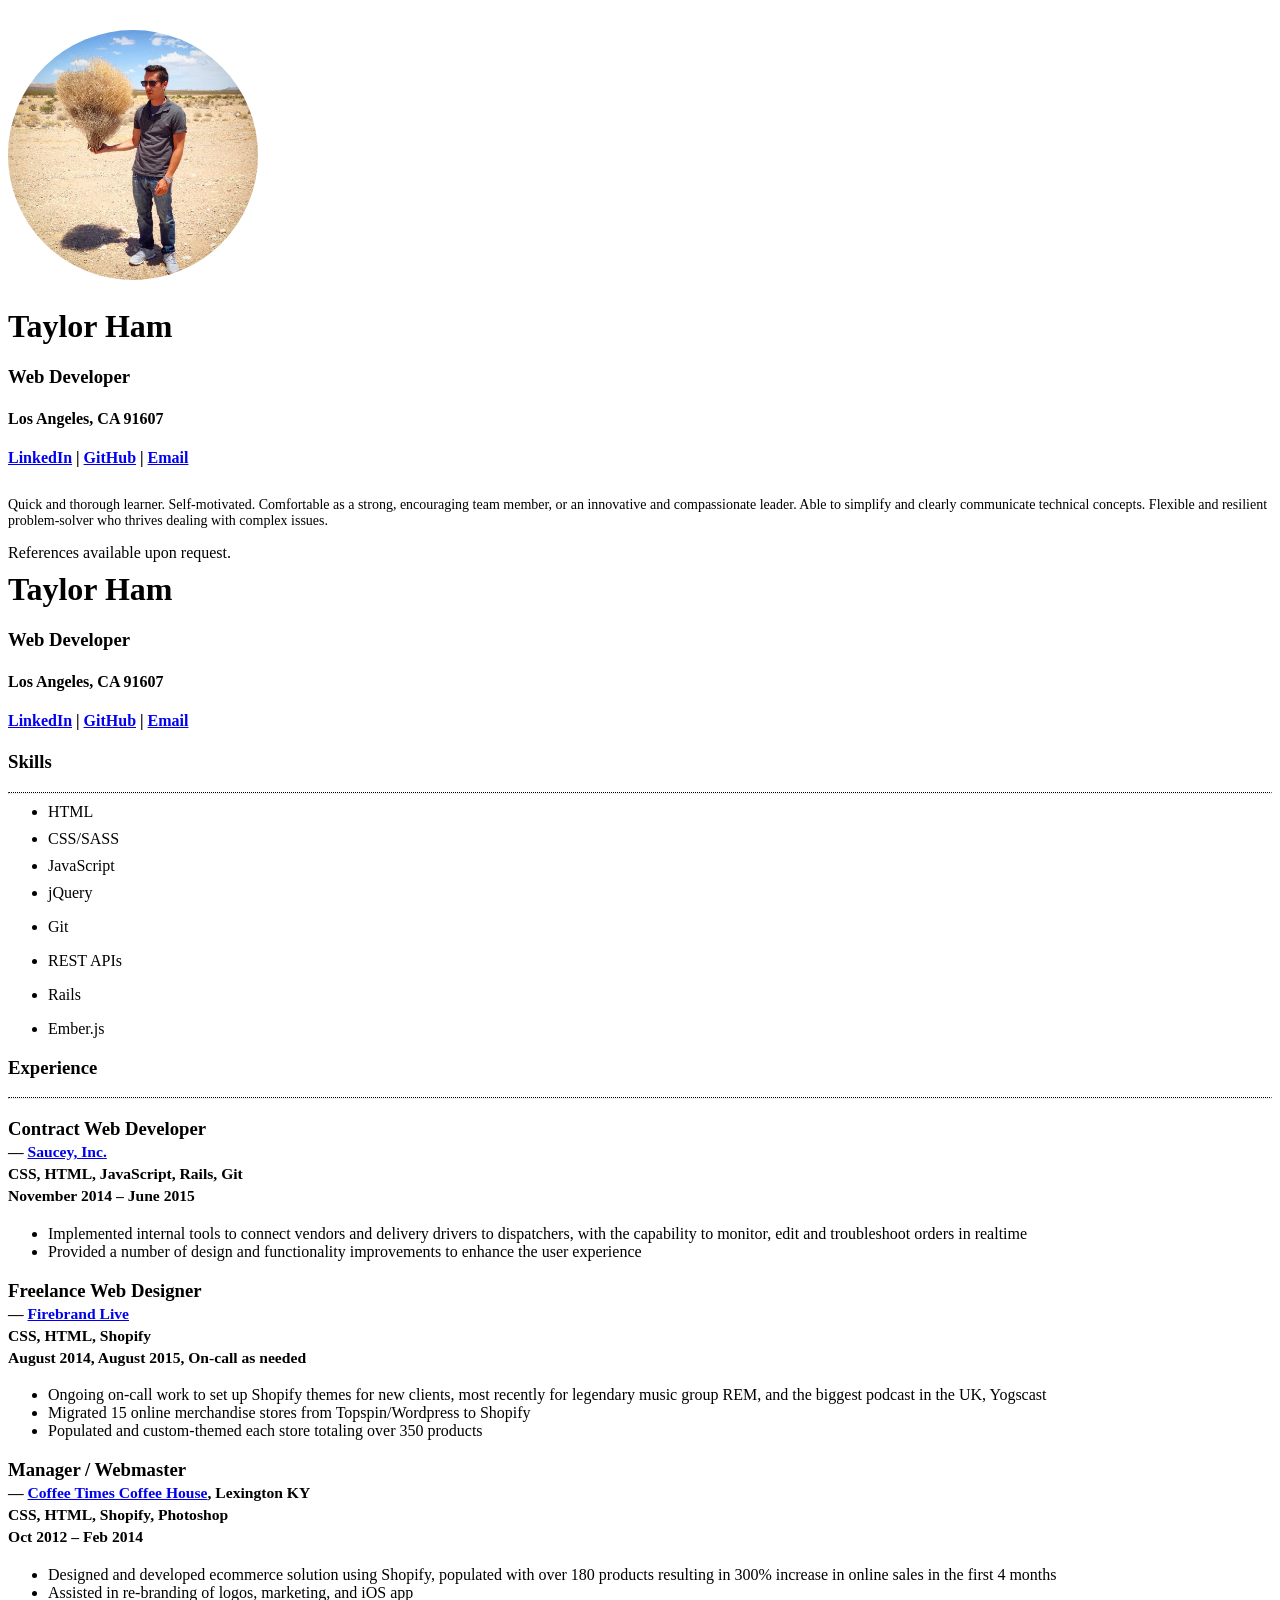
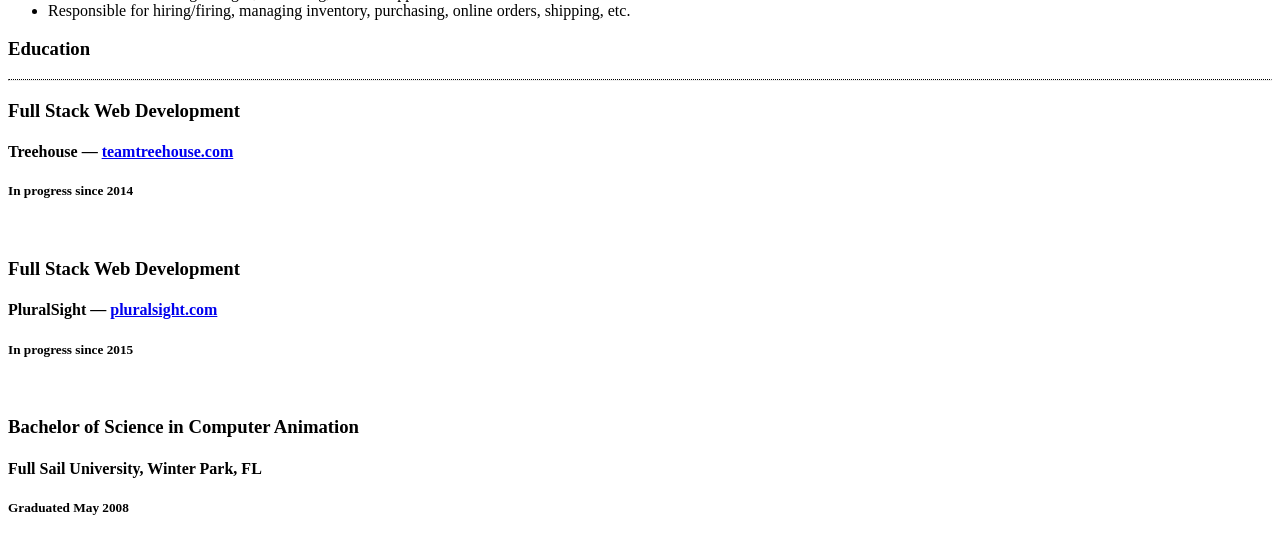
==== index.html @ 35b00126 "rename resume.html to index.html" ====
<!DOCTYPE html>
<html>
<head>
  <title></title>
  <link rel="stylesheet" href="https://bootswatch.com/simplex/bootstrap.css" type="text/css">
  <link rel="stylesheet" href="resume.css" type="text/css">
</head>
<body>
  <div class="container">
    <div class="row">
      <div class="col-md-4">
        <div class="photo text-center">
          <img src="avatar.jpg">
        </div>
        <div class="row visible-xs-block visible-sm-block">
          <div class="heading col-sm-6 text-center">
            <h1>Taylor Ham</h1>
            <h3>Web Developer</h3>
          </div>
          <div class="contact-info col-sm-6 text-center">
            <h4>Los Angeles, CA 91607</h4>
            <h4>
              <a href="https://linkedin.com/in/taylorham3d">LinkedIn</a> |
              <a href="https://github.com/taylorham">GitHub</a> |
              <a href="m&#97;&#105;lto&#58;tayl%6&#70;r%&#54;8%61%&#54;D3d%&#52;&#48;gma%6&#57;l&#46;co&#109;">Email</a>
            </h4>
          </div>
        </div>
        <div class="about">
          <p>Quick and thorough learner. Self-motivated. Comfortable as a strong, encouraging team member, or an innovative and compassionate leader. Able to simplify and clearly communicate technical concepts. Flexible and resilient problem-solver who thrives dealing with complex issues.</p>
        </div>
        <div class="personal text-center">
          References available upon request.
        </div>
      </div>
      <div class="col-md-8">
        <div class="row hidden-xs hidden-sm">
          <div class="heading col-md-6 text-center">
            <h1>Taylor Ham</h1>
            <h3>Web Developer</h3>
          </div>
          <div class="contact-info col-md-6 text-center">
            <h4>Los Angeles, CA 91607</h4>
            <h4>
              <a href="https://linkedin.com/in/taylorham3d">LinkedIn</a> |
              <a href="https://github.com/taylorham">GitHub</a> |
              <a href="m&#97;&#105;lto&#58;tayl%6&#70;r%&#54;8%61%&#54;D3d%&#52;&#48;gma%6&#57;l&#46;co&#109;">Email</a>
            </h4>
          </div>
        </div>
        <div class="row">
          <div class="col-md-12">
            <h3>Skills</h3>
            <hr>
          </div>
          <div class="skills col-sm-10 col-sm-offset-1">
            <div class="row">
              <div class="col-sm-6">
                <ul class="list-unstyled">
                  <li>
                    <span>HTML</span>
                    <div class="progress">
                      <div class="progress-bar progress-bar-info level-5"></div>
                    </div>
                  </li>
                  <li>
                    <span>CSS/SASS</span>
                    <div class="progress">
                      <div class="progress-bar progress-bar-info level-5"></div>
                    </div>
                  </li>
                  <li>
                    <span>JavaScript</span>
                    <div class="progress">
                      <div class="progress-bar progress-bar-info level-4"></div>
                    </div>
                  </li>
                  <li>
                    <span>jQuery</span>
                    <div class="progress">
                      <div class="progress-bar progress-bar-info level-4"></div>
                    </div>
                  </li>
                </ul>
              </div>
              <div class="col-sm-6">
                <ul class="list-unstyled">
                  <li>
                    <span>Git</span>
                    <div class="progress">
                      <div class="progress-bar progress-bar-info level-4"></div>
                    </div>
                  </li>
                  <li>
                    <span>REST APIs</span>
                    <div class="progress">
                      <div class="progress-bar progress-bar-info level-4"></div>
                    </div>
                  </li>
                  <li>
                    <span>Rails</span>
                    <div class="progress">
                      <div class="progress-bar progress-bar-info level-3"></div>
                    </div>
                  </li>
                  <li>
                    <span>Ember.js</span>
                    <div class="progress">
                      <div class="progress-bar progress-bar-info level-2"></div>
                    </div>
                  </li>
                </ul>
              </div>
            </div>
          </div>
        </div>
        <div class="row">
          <div class="col-md-12">
            <h3>Experience</h3>
            <hr>
          </div>
          <div class="experience col-md-11 col-md-offset-1">
            <h3>Contract Web Developer
              <br class="hidden-sm hidden-md hidden-lg">
              <small>
                <span class="hidden-xs"> &mdash; </span>
                <a href="sauceyapp.com">Saucey, Inc.</a>
                <br>CSS, HTML, JavaScript, Rails, Git
                <br>November 2014 – June 2015
              </small>
            </h3>
            <ul>
              <li>Implemented internal tools to connect vendors and delivery drivers to dispatchers, with the capability to monitor, edit and troubleshoot orders in realtime</li>
              <li>Provided a number of design and functionality improvements to enhance the user experience</li>
            </ul>

            <h3>Freelance Web Designer
              <br class="hidden-sm hidden-md hidden-lg">
              <small>
                <span class="hidden-xs"> &mdash; </span>
                <a href="firebrandlive.com">Firebrand Live</a>
                <br>CSS, HTML, Shopify
                <br>August 2014, August 2015, On-call as needed
              </small>
            </h3>
            <ul>
              <li>Ongoing on-call work to set up Shopify themes for new clients, most recently for legendary music group REM, and the biggest podcast in the UK, Yogscast</li>
              <li>Migrated 15 online merchandise stores from Topspin/Wordpress to Shopify</li>
              <li>Populated and custom-themed each store totaling over 350 products</li>
            </ul>

            <h3>Manager / Webmaster
              <br class="hidden-sm hidden-md hidden-lg">
              <small>
                <span class="hidden-xs"> &mdash; </span>
                <a href="coffeetimescoffee.com">Coffee Times Coffee House</a>, Lexington KY
                <br>CSS, HTML, Shopify, Photoshop
                <br>Oct 2012 – Feb 2014
              </small>
            </h3>
            <ul>
              <li>Designed and developed ecommerce solution using Shopify, populated with over 180 products resulting in 300% increase in online sales in the first 4 months</li>
              <li>Assisted in re-branding of logos, marketing, and iOS app</li>
              <li>Responsible for hiring/firing, managing inventory, purchasing, online orders, shipping, etc.</li>
            </ul>
          </div>
        </div>
        <div class="row">
          <div class="col-md-12">
            <h3>Education</h3>
            <hr>
          </div>
          <div class="education col-md-11 col-md-offset-1">
            <h3>Full Stack Web Development</h3>
            <h4>Treehouse &mdash; <a href="//teamtreehouse.com/taylorham">teamtreehouse.com</a></h4>
            <h5>In progress since 2014</h5>
            <br>
            <h3>Full Stack Web Development</h3>
            <h4>PluralSight &mdash; <a href="//pluralsight.com">pluralsight.com</a></h4>
            <h5>In progress since 2015</h5>
            <br>
            <h3>Bachelor of Science in Computer Animation</h3>
            <h4>Full Sail University, Winter Park, FL</h4>
            <h5>Graduated May 2008</h5>
          </div>
        </div>
      </div>
    </div>
  </div>
</body>
</html>
---- resume.css ----
.container {
  margin-top: 30px;
}

hr {
  border-top-style: dotted;
}

ul {
  margin-top: 15px;
}

.skills li > span {
  float: left;
  margin-right: 0;
}

.skills ul {
  margin-top: 9px;
}

.skills .progress {
  margin: 0 0 9px auto;
  width: 60%;
}
/*
.v-aligner {
  display: table;
  margin: 0 auto;
  height: 100%;
}

.v-align-center {
  display: table-cell;
  vertical-align: middle;
}
*/
.photo img {
  width: 250px;
  max-width: 100%;
  border-radius: 50%;
  margin-bottom: 15px;
}

.personal {
  margin-top: 15px;
}

.about {
  margin-top: 30px;
  font-size: 14px;
}

.contact-info {
  margin-top: 15px;
}

.heading h1,
.heading h3 {
  margin-top: 9px;
}

.level-1 {
  width: 20%;
}

.level-2 {
  width: 40%;
}

.level-3 {
  width: 60%;
}

.level-4 {
  width: 80%;
}

.level-5 {
  width: 100%;
}
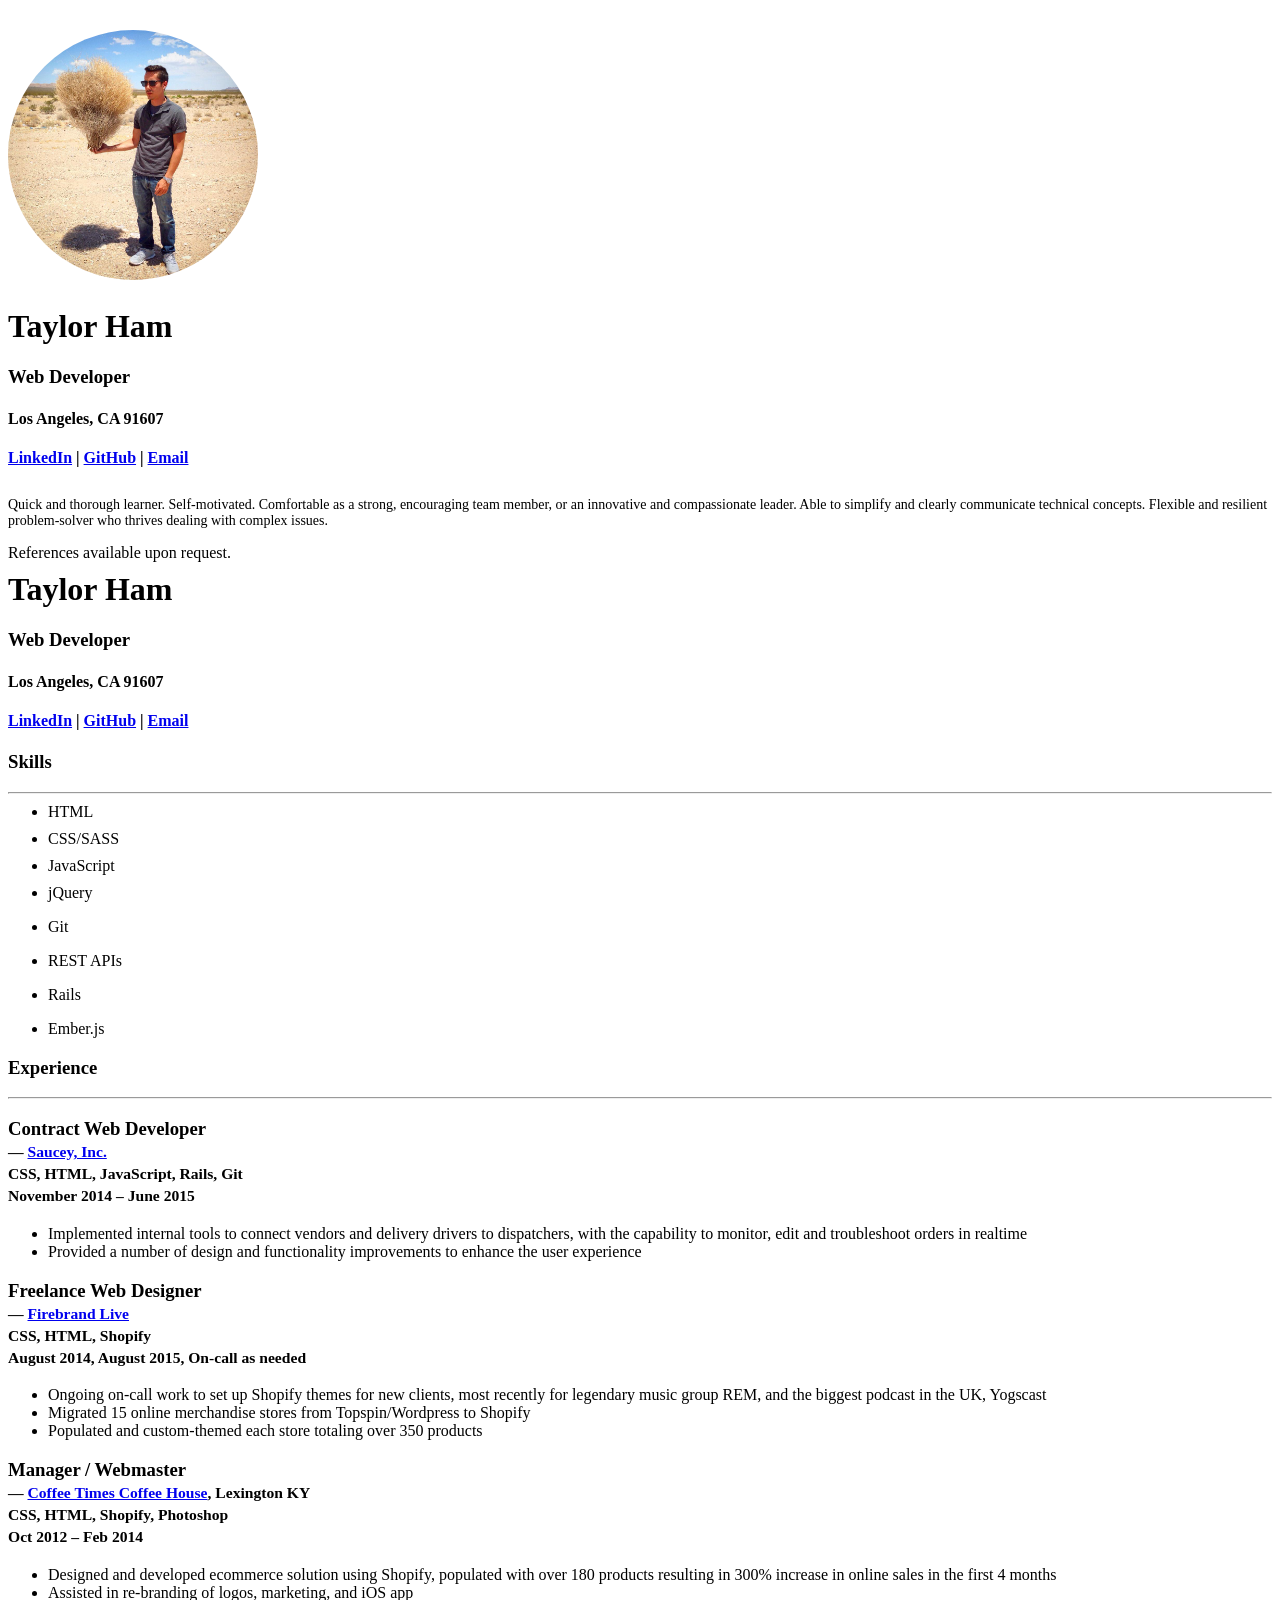
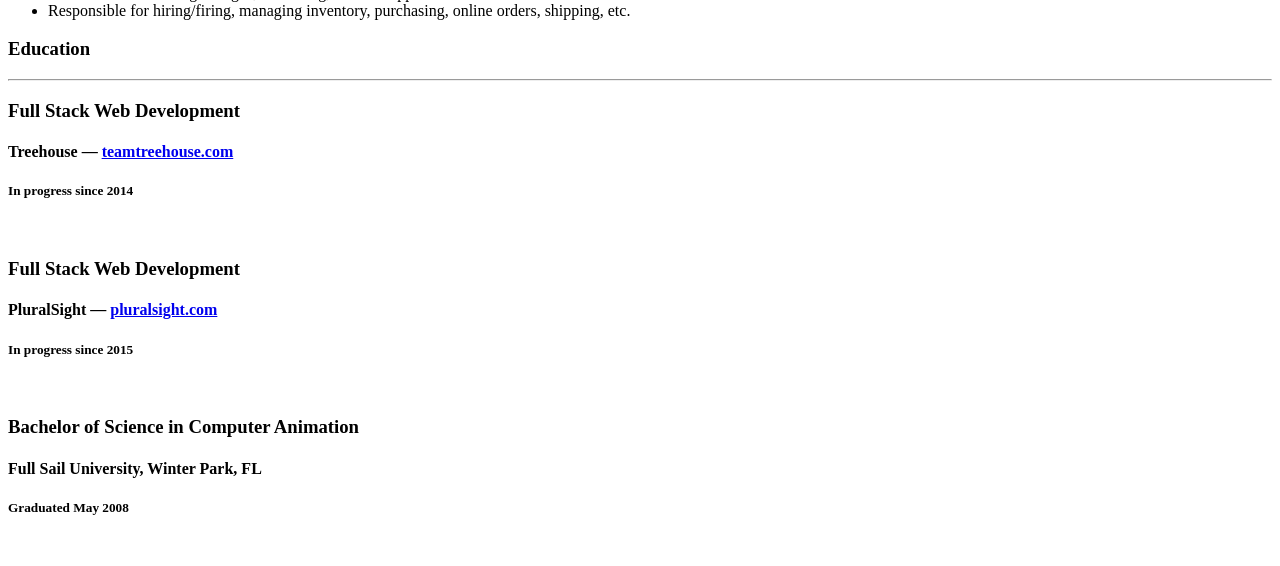
==== commit 9272e724: "add meta tag for device width to render properly on mobile" ====
--- a/index.html
+++ b/index.html
@@ -1,7 +1,8 @@
 <!DOCTYPE html>
 <html>
 <head>
-  <title></title>
+  <title>Resume - Taylor Ham &mdash; Web Developer</title>
+  <meta name="viewport" content="width=device-width, initial-scale=1.0">
   <link rel="stylesheet" href="https://bootswatch.com/simplex/bootstrap.css" type="text/css">
   <link rel="stylesheet" href="resume.css" type="text/css">
 </head>
--- a/resume.css
+++ b/resume.css
@@ -1,9 +1,10 @@
 .container {
   margin-top: 30px;
+  margin-bottom: 50px;
 }
 
 hr {
-  border-top-style: dotted;
+  border-top-style: 5px dotted #333;
 }
 
 ul {
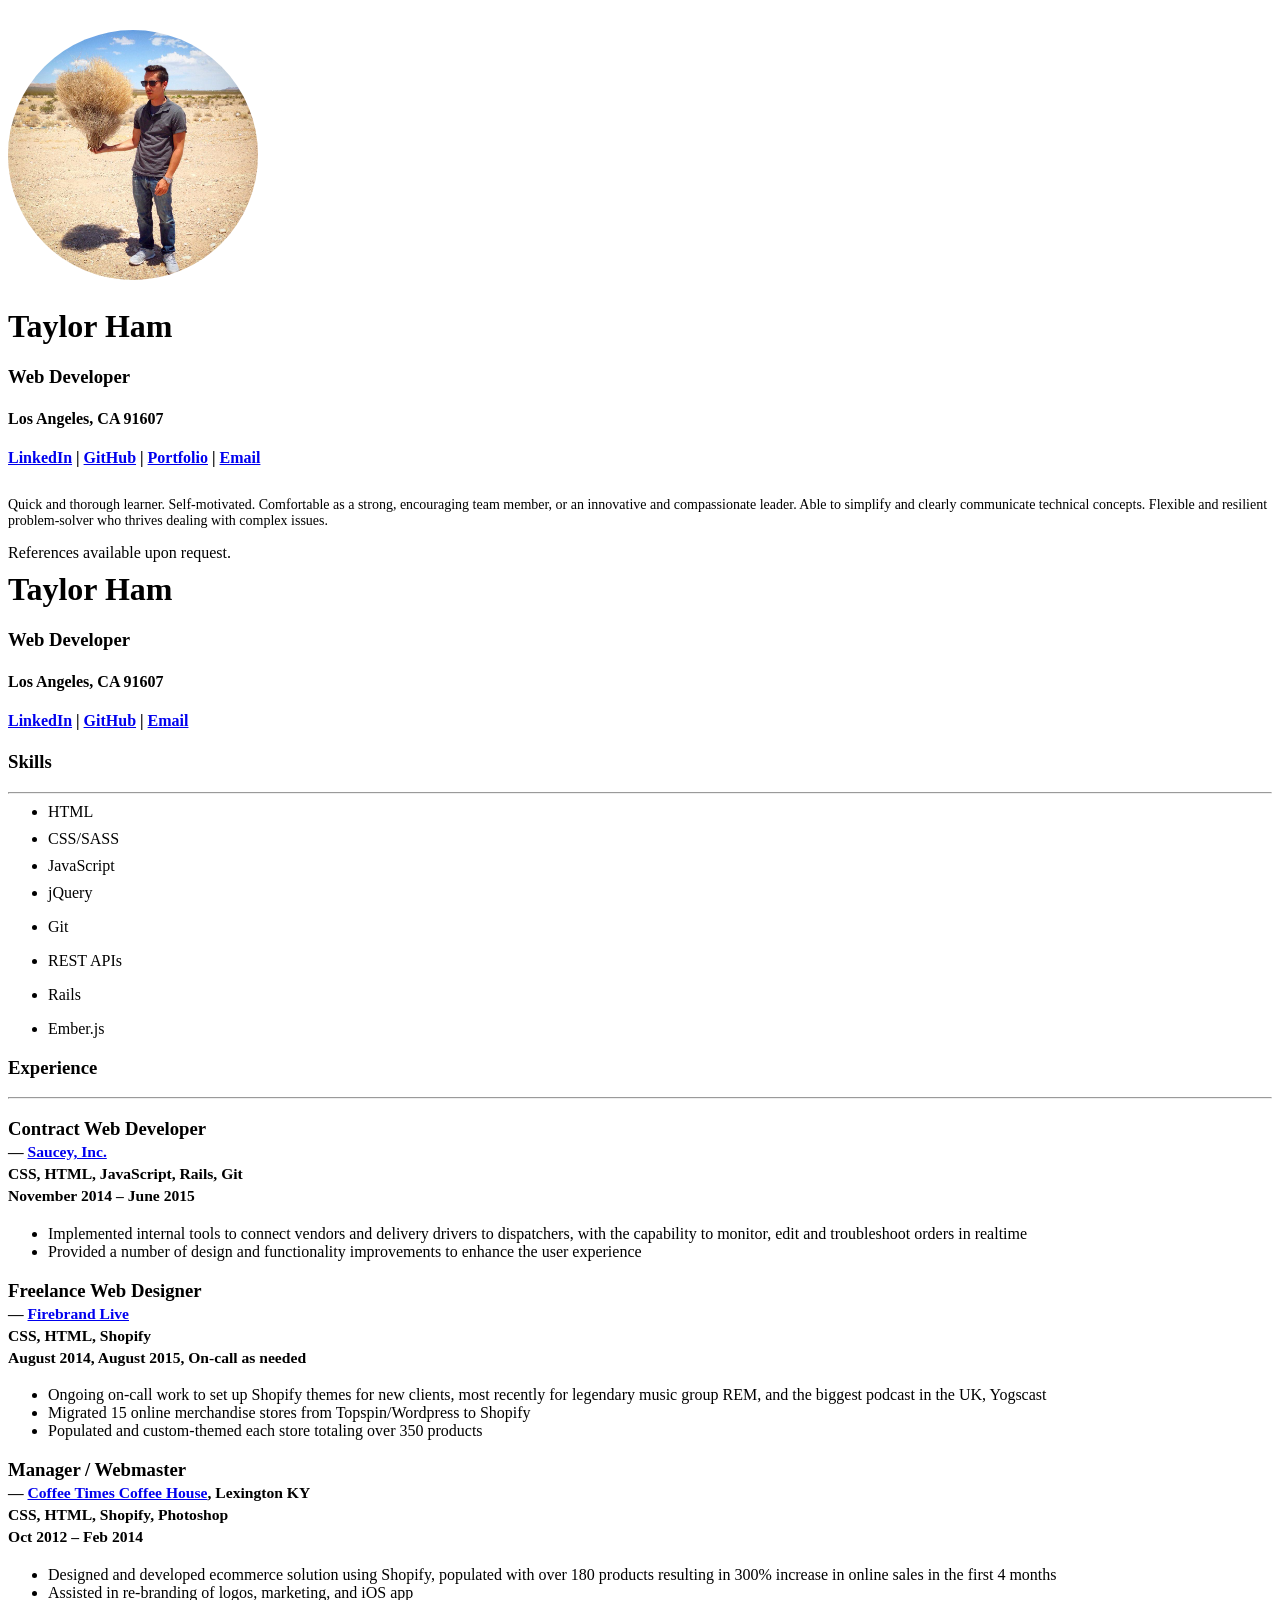
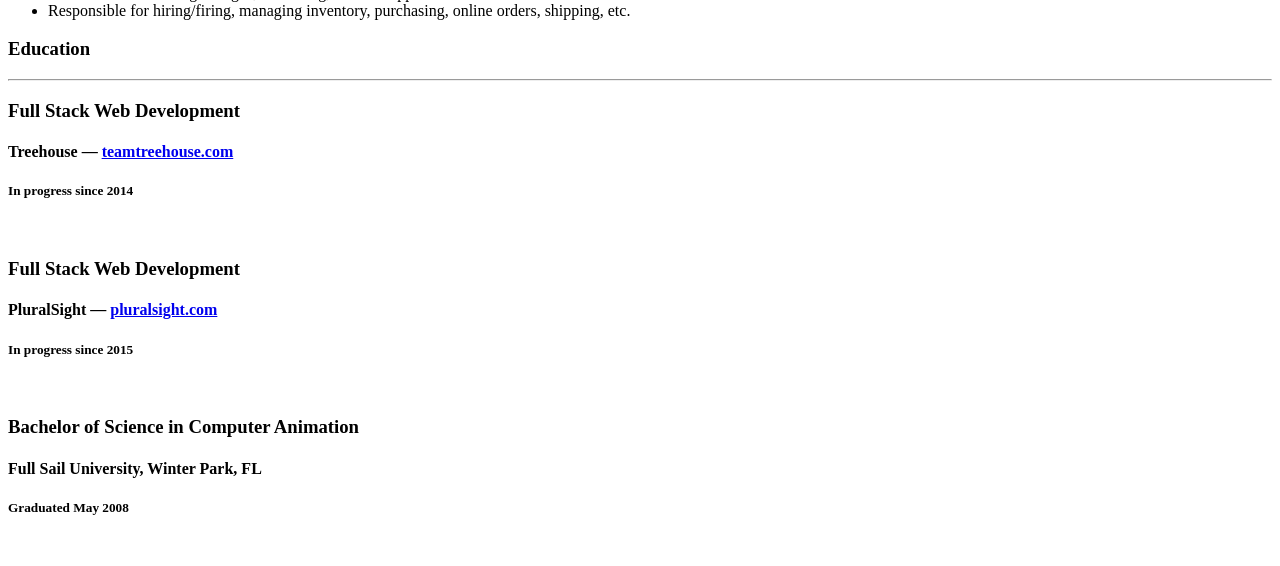
==== commit 59bd78f5: "add portfolio link" ====
--- a/index.html
+++ b/index.html
@@ -23,6 +23,7 @@
             <h4>
               <a href="https://linkedin.com/in/taylorham3d">LinkedIn</a> |
               <a href="https://github.com/taylorham">GitHub</a> |
+              <a href="/">Portfolio</a> |
               <a href="m&#97;&#105;lto&#58;tayl%6&#70;r%&#54;8%61%&#54;D3d%&#52;&#48;gma%6&#57;l&#46;co&#109;">Email</a>
             </h4>
           </div>
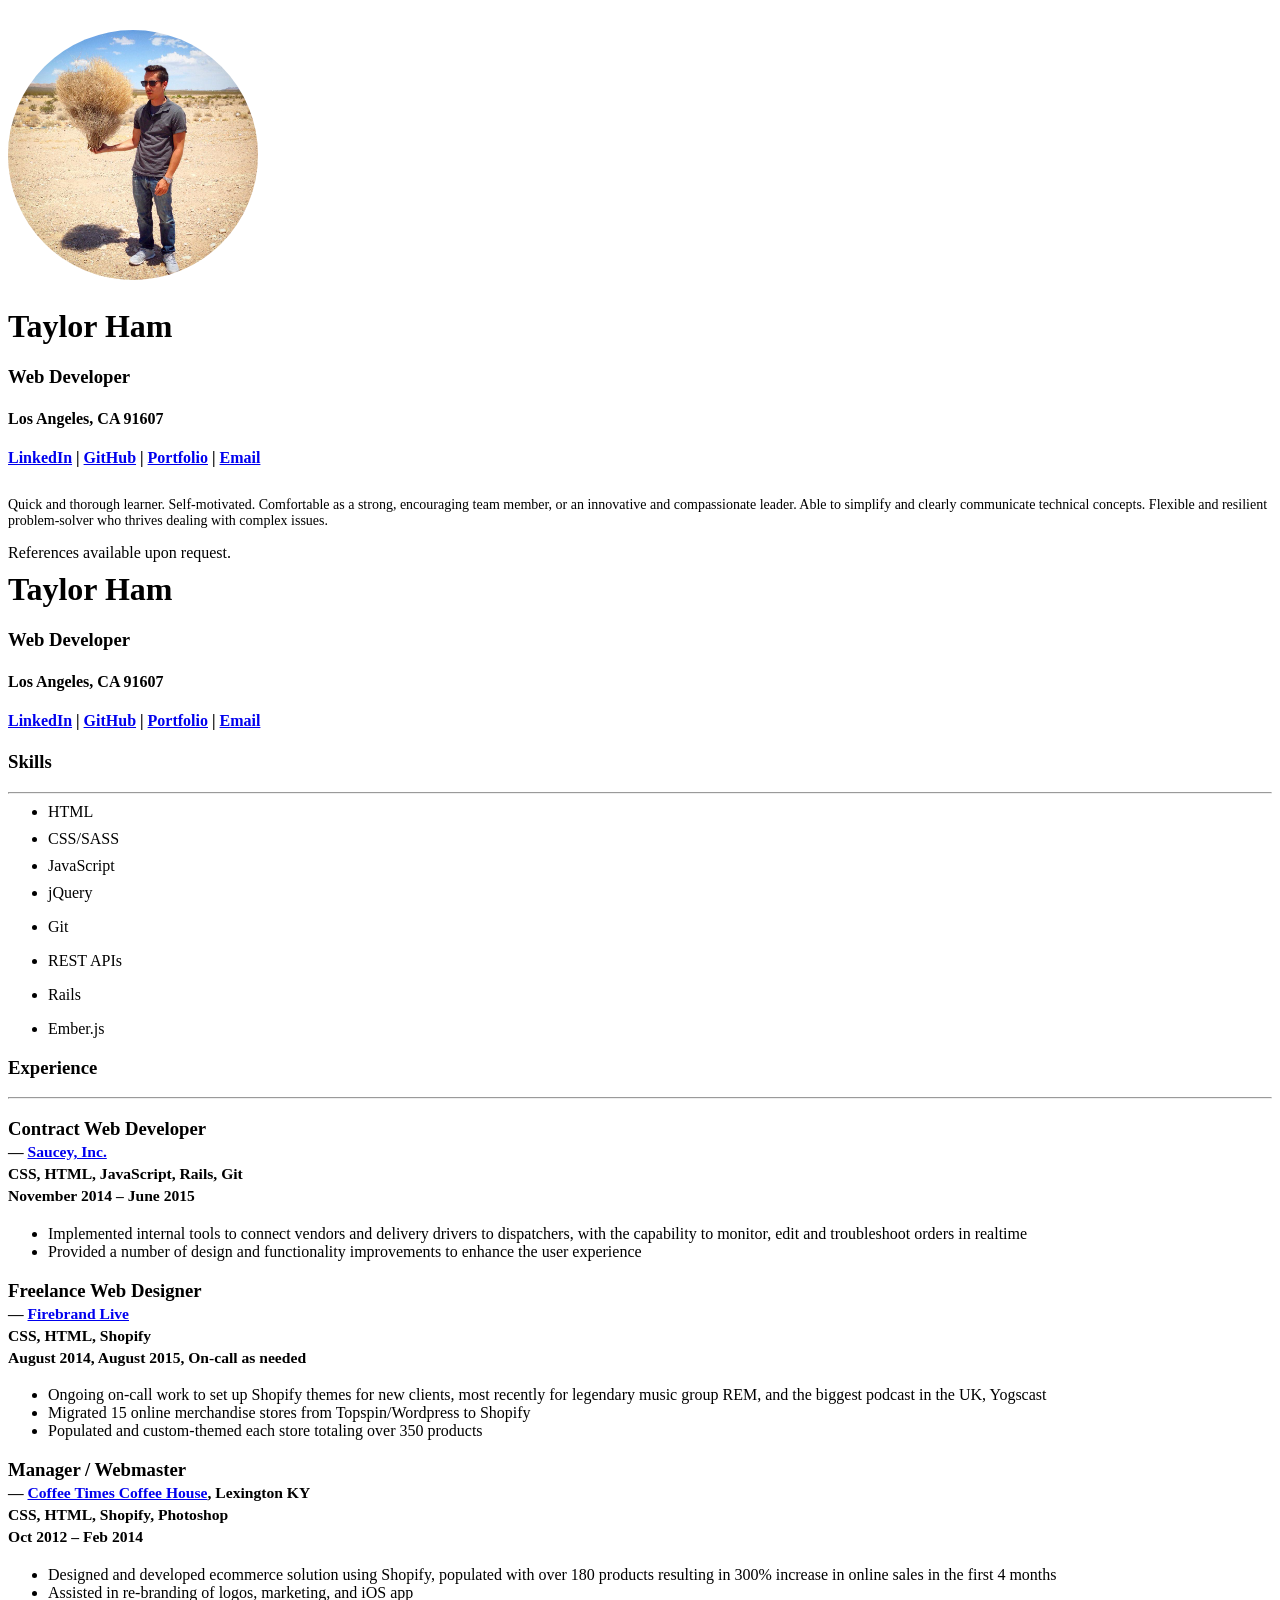
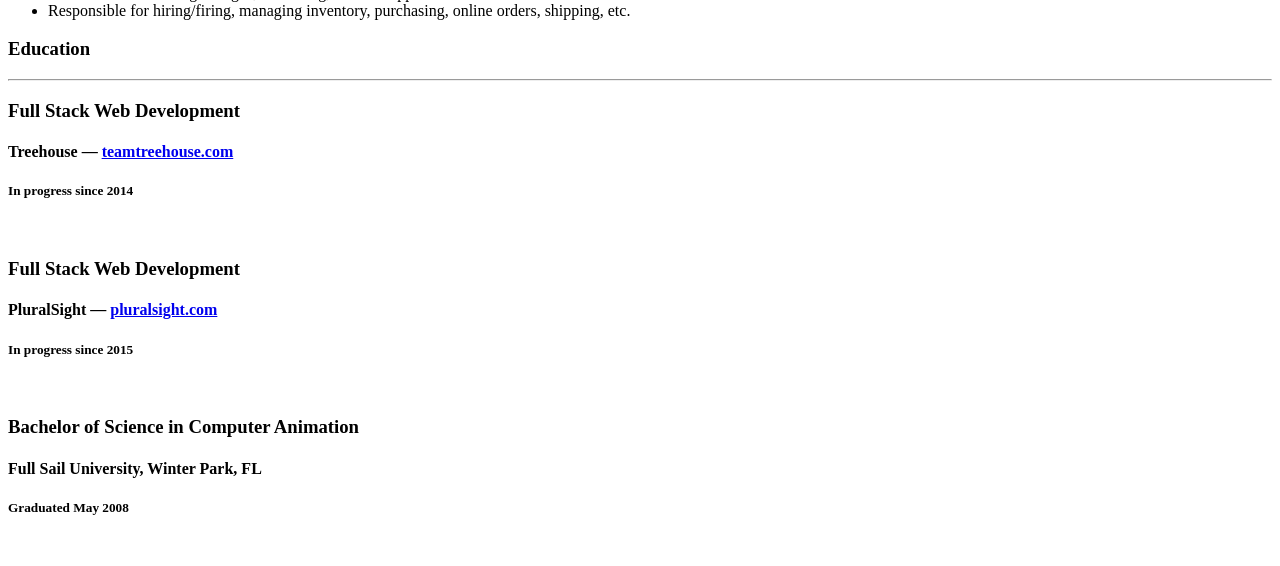
==== commit d0d001c2: "add portfolio link" ====
--- a/index.html
+++ b/index.html
@@ -46,6 +46,7 @@
             <h4>
               <a href="https://linkedin.com/in/taylorham3d">LinkedIn</a> |
               <a href="https://github.com/taylorham">GitHub</a> |
+              <a href="/">Portfolio</a> |
               <a href="m&#97;&#105;lto&#58;tayl%6&#70;r%&#54;8%61%&#54;D3d%&#52;&#48;gma%6&#57;l&#46;co&#109;">Email</a>
             </h4>
           </div>
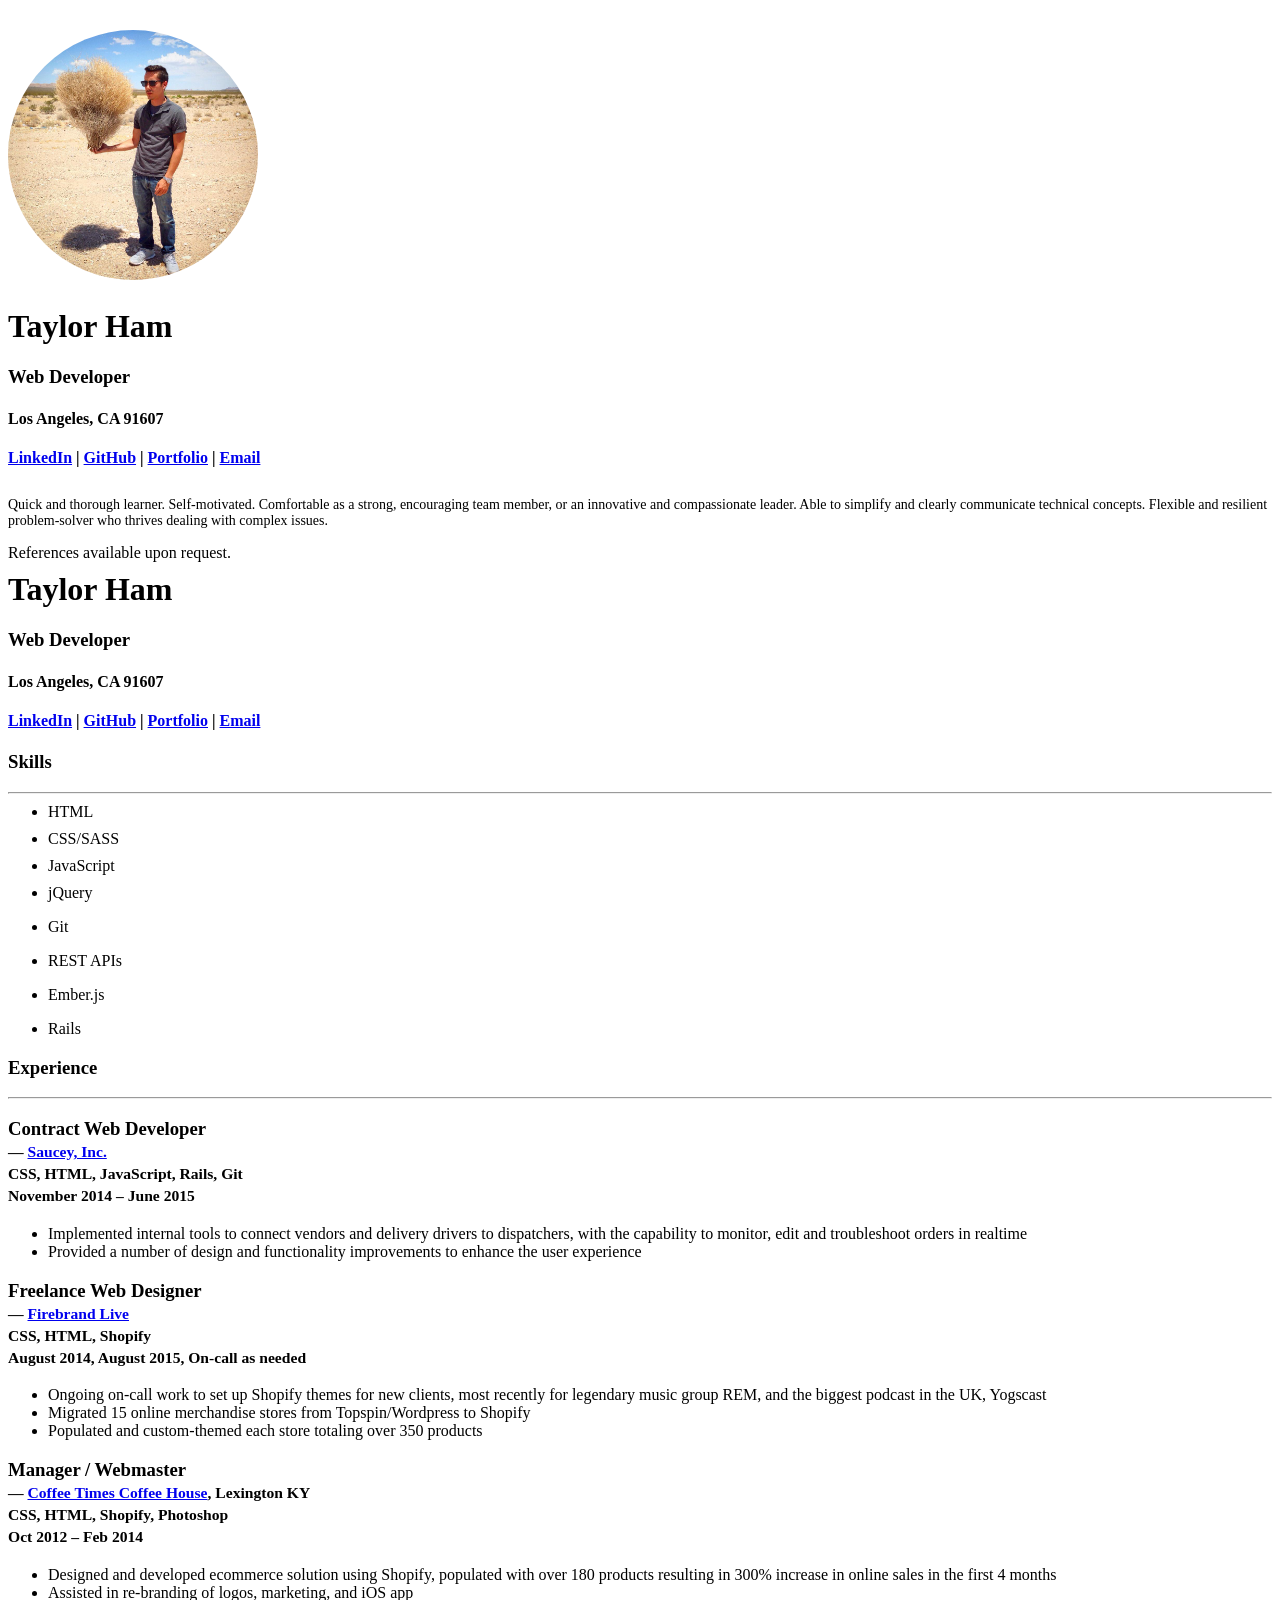
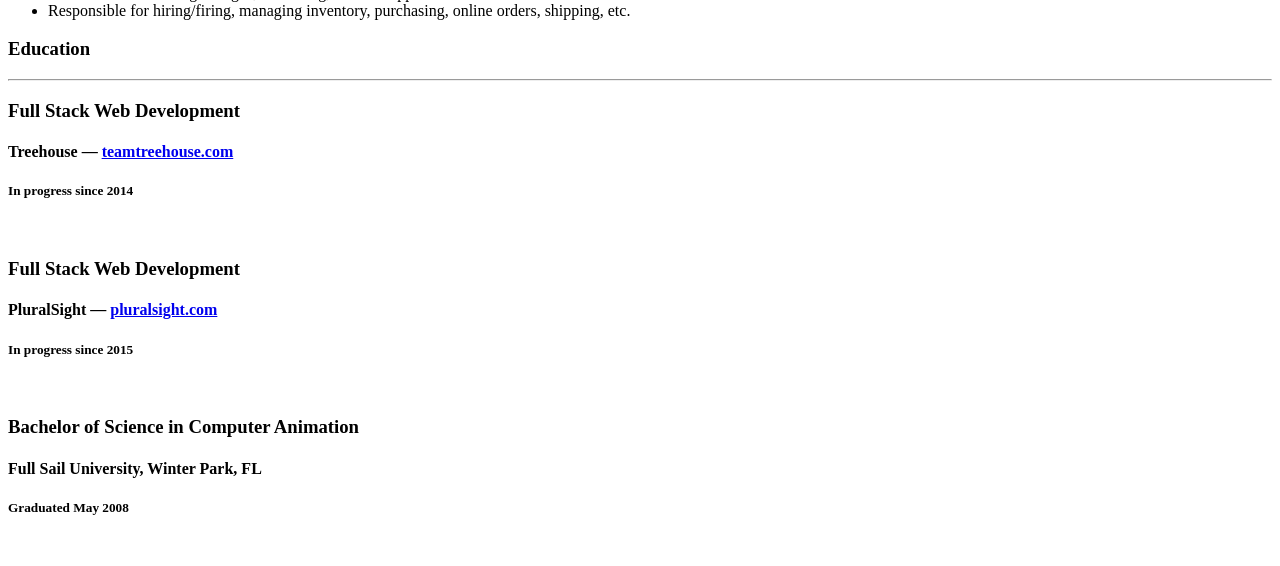
==== commit e80f7d9a: "add portfolio link, update ember experience" ====
--- a/index.html
+++ b/index.html
@@ -101,15 +101,15 @@
                     </div>
                   </li>
                   <li>
-                    <span>Rails</span>
+                    <span>Ember.js</span>
                     <div class="progress">
                       <div class="progress-bar progress-bar-info level-3"></div>
                     </div>
                   </li>
                   <li>
-                    <span>Ember.js</span>
+                    <span>Rails</span>
                     <div class="progress">
-                      <div class="progress-bar progress-bar-info level-2"></div>
+                      <div class="progress-bar progress-bar-info level-3"></div>
                     </div>
                   </li>
                 </ul>
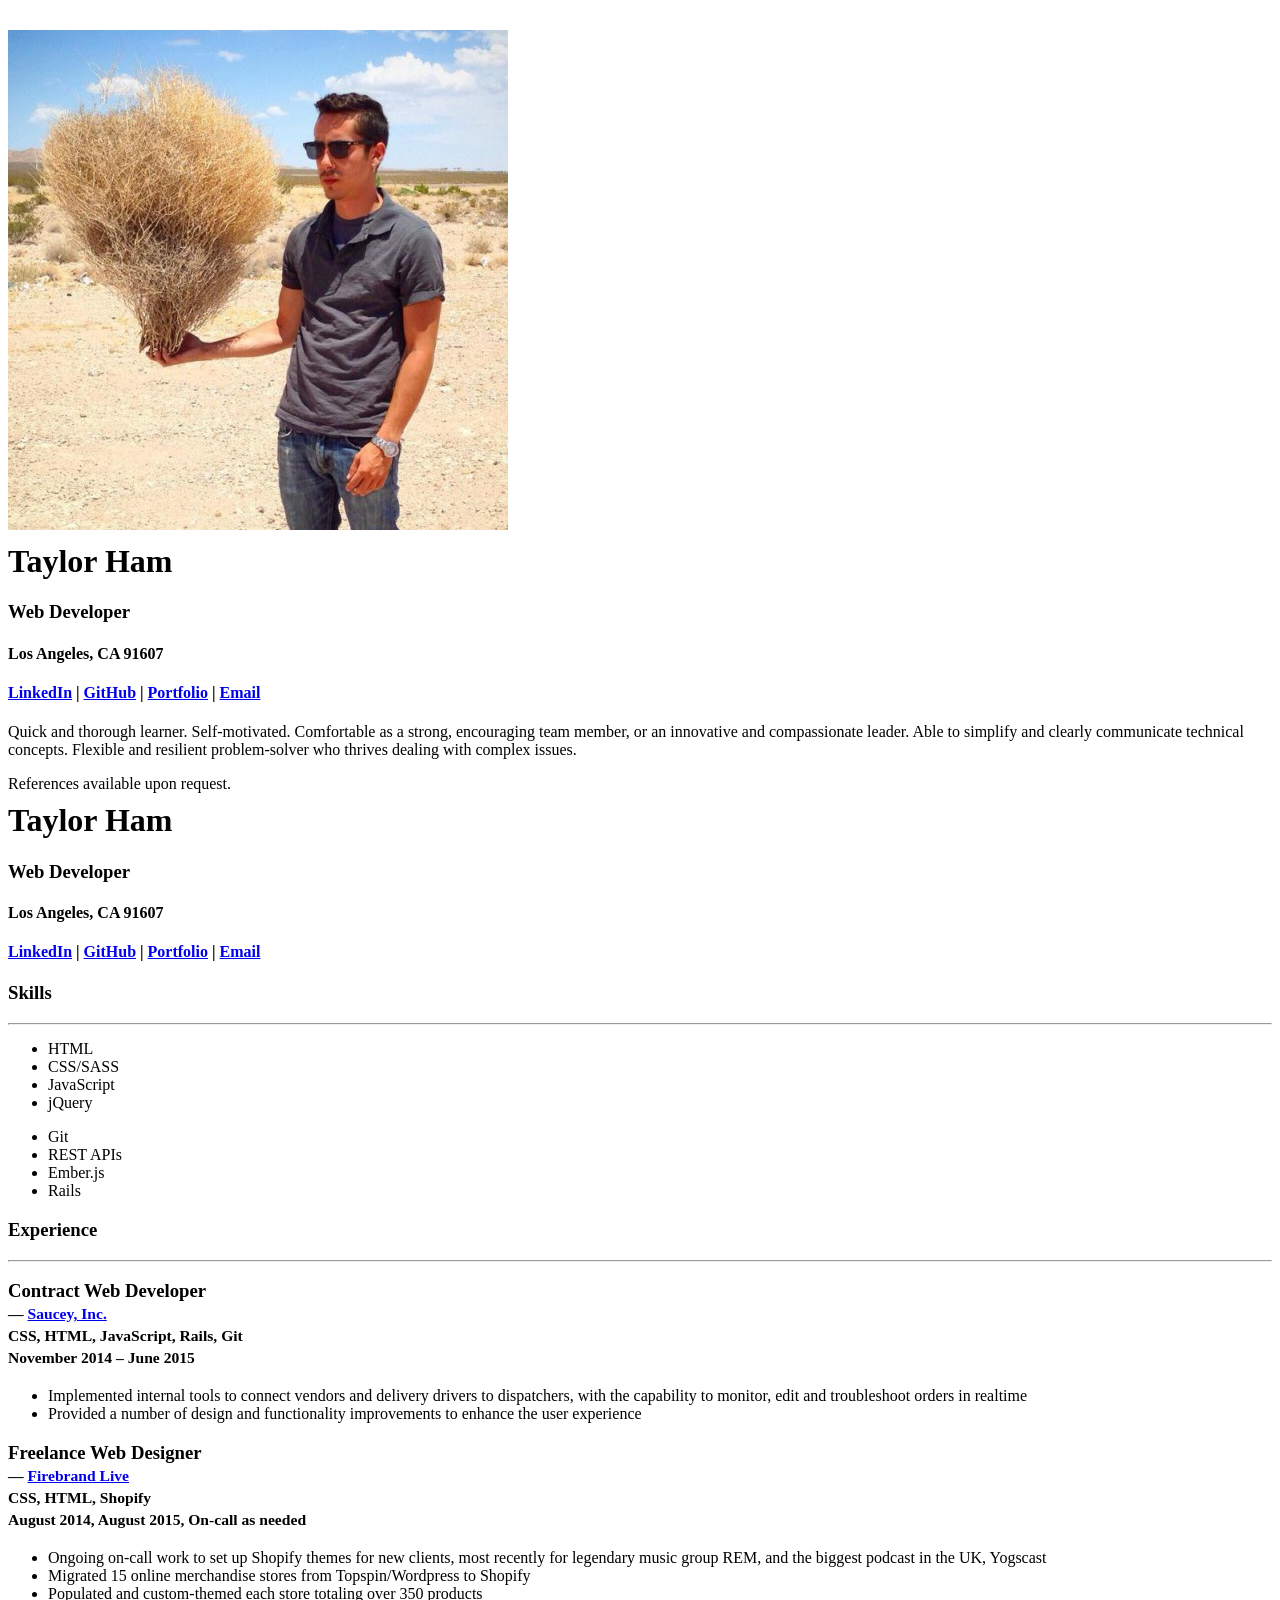
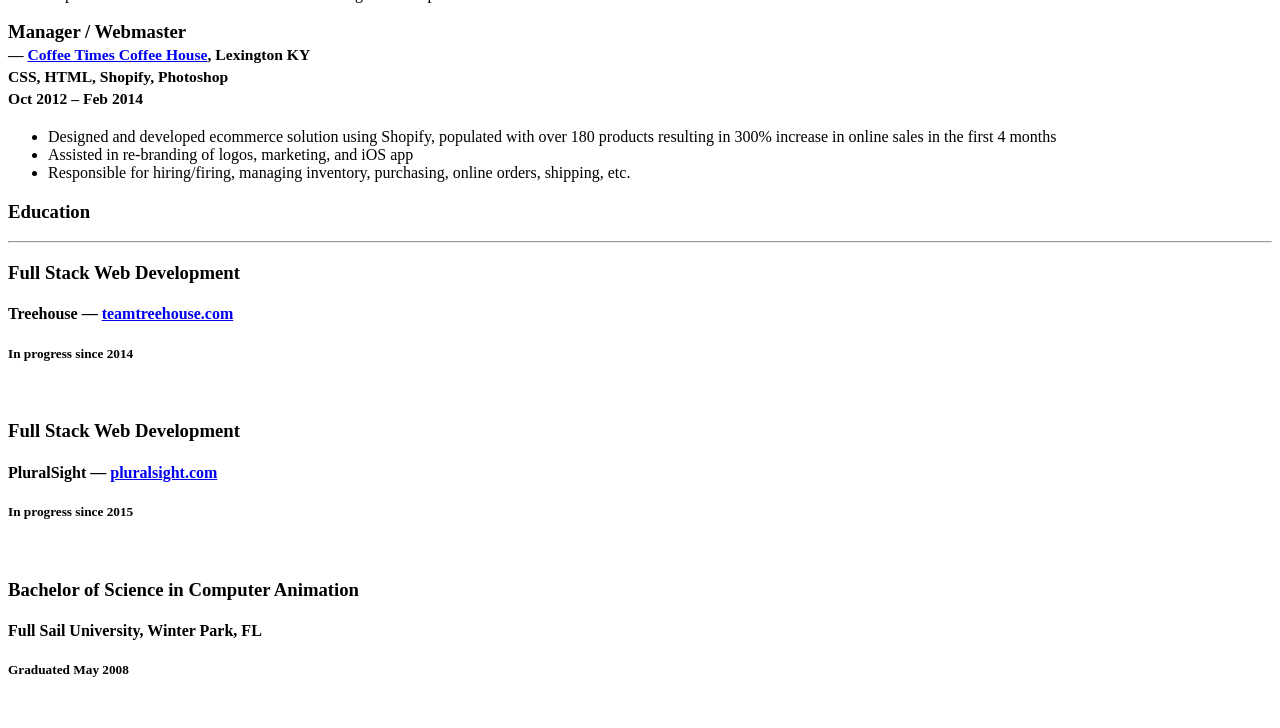
==== commit 2593b975: "update to use gravatar with local fallback, change classes to ids where possible" ====
--- a/index.html
+++ b/index.html
@@ -10,10 +10,10 @@
   <div class="container">
     <div class="row">
       <div class="col-md-4">
-        <div class="photo text-center">
-          <img src="avatar.jpg">
+        <div id="photo" class="text-center">
+          <img src="http://www.gravatar.com/avatar/a3abeb8216eaa0f5fe206ca443e00220?s=500" onerror="if (this.src != 'avatar.jpg') this.src = 'avatar.jpg';">
         </div>
-        <div class="row visible-xs-block visible-sm-block">
+        <div id="heading-sm" class="row visible-xs-block visible-sm-block">
           <div class="heading col-sm-6 text-center">
             <h1>Taylor Ham</h1>
             <h3>Web Developer</h3>
@@ -28,14 +28,14 @@
             </h4>
           </div>
         </div>
-        <div class="about">
+        <div id="about">
           <p>Quick and thorough learner. Self-motivated. Comfortable as a strong, encouraging team member, or an innovative and compassionate leader. Able to simplify and clearly communicate technical concepts. Flexible and resilient problem-solver who thrives dealing with complex issues.</p>
         </div>
-        <div class="personal text-center">
+        <div id="personal" class="text-center">
           References available upon request.
         </div>
       </div>
-      <div class="col-md-8">
+      <div id="heading-md" class="col-md-8">
         <div class="row hidden-xs hidden-sm">
           <div class="heading col-md-6 text-center">
             <h1>Taylor Ham</h1>
@@ -51,12 +51,12 @@
             </h4>
           </div>
         </div>
-        <div class="row">
+        <div id="skills" class="row">
           <div class="col-md-12">
             <h3>Skills</h3>
             <hr>
           </div>
-          <div class="skills col-sm-10 col-sm-offset-1">
+          <div class="col-sm-10 col-sm-offset-1">
             <div class="row">
               <div class="col-sm-6">
                 <ul class="list-unstyled">
@@ -117,12 +117,12 @@
             </div>
           </div>
         </div>
-        <div class="row">
+        <div id="experience" class="row">
           <div class="col-md-12">
             <h3>Experience</h3>
             <hr>
           </div>
-          <div class="experience col-md-11 col-md-offset-1">
+          <div class="col-md-11 col-md-offset-1">
             <h3>Contract Web Developer
               <br class="hidden-sm hidden-md hidden-lg">
               <small>
@@ -168,12 +168,12 @@
             </ul>
           </div>
         </div>
-        <div class="row">
+        <div id="education" class="row">
           <div class="col-md-12">
             <h3>Education</h3>
             <hr>
           </div>
-          <div class="education col-md-11 col-md-offset-1">
+          <div class="col-md-11 col-md-offset-1">
             <h3>Full Stack Web Development</h3>
             <h4>Treehouse &mdash; <a href="//teamtreehouse.com/taylorham">teamtreehouse.com</a></h4>
             <h5>In progress since 2014</h5>
